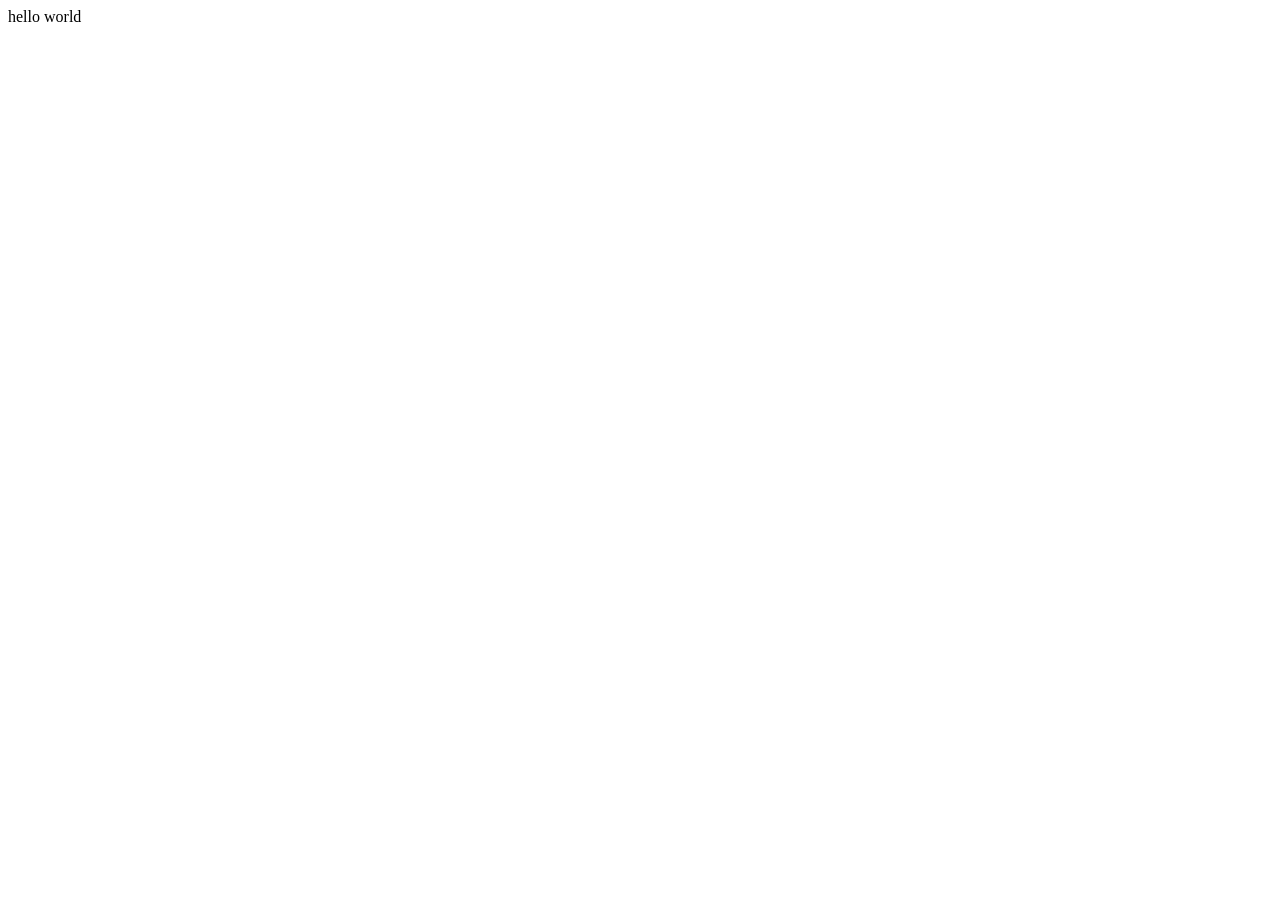
==== FetchAPI/index.html @ 3f88ac90 "fetch api" ====
<!DOCTYPE html>
<html lang="en">
<head>
    <meta charset="UTF-8">
    <meta name="viewport" content="width=device-width, initial-scale=1.0">
    <title>Fetch Api</title>
</head>
<body>
    hello world

    <script src="./app.js"></script>
</body>
</html>
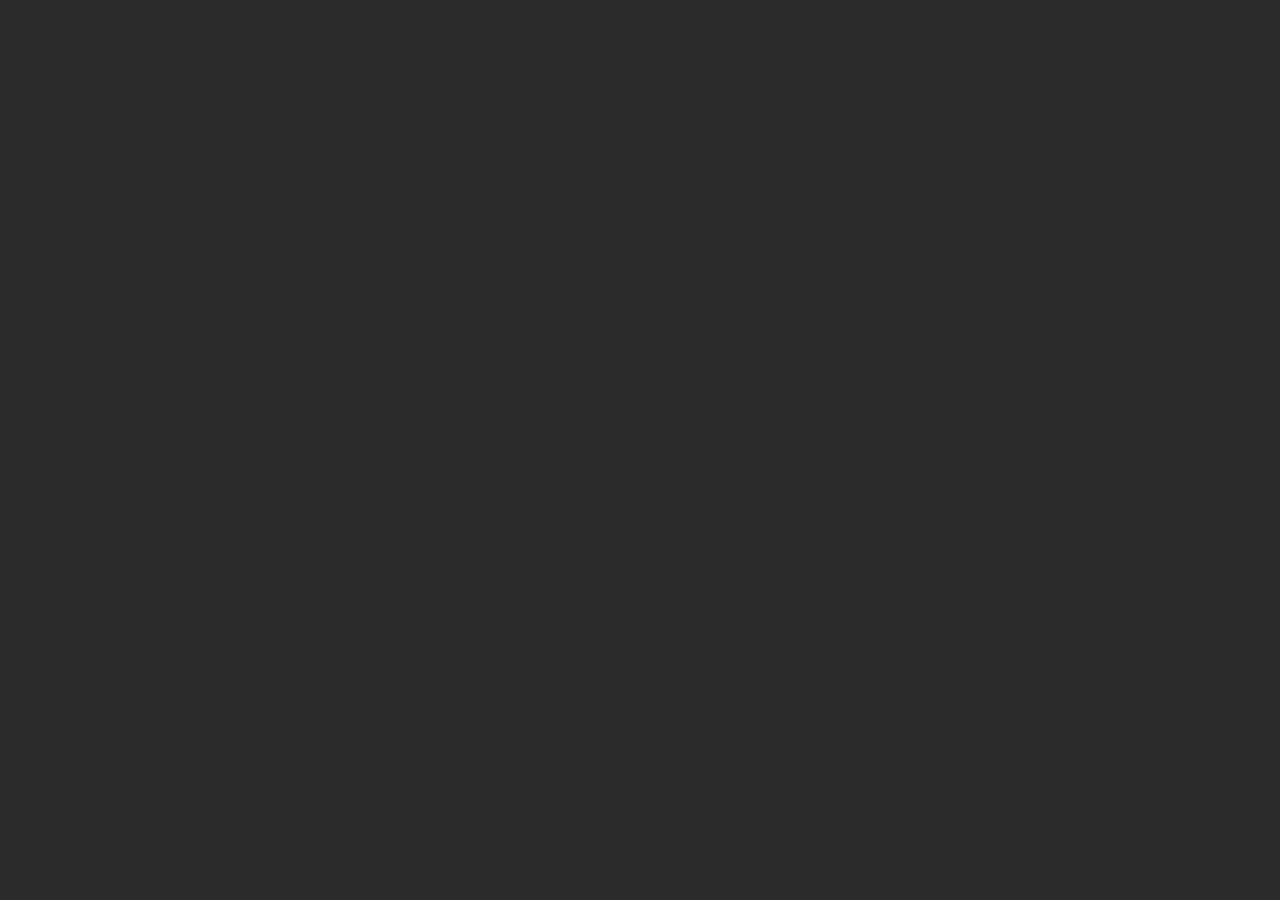
==== commit d7a29a21: "api call using async/await and about request and response" ====
--- a/FetchAPI/index.html
+++ b/FetchAPI/index.html
@@ -1,13 +1,35 @@
 <!DOCTYPE html>
 <html lang="en">
+
 <head>
     <meta charset="UTF-8">
     <meta name="viewport" content="width=device-width, initial-scale=1.0">
     <title>Fetch Api</title>
+    <style>
+        body {
+            background-color: rgb(42, 42, 42);
+        }
+
+        .post-container {
+            display: grid;
+            grid-template-columns: repeat(3, 1fr);
+            gap: 30px;
+        }
+
+        .post {
+            background-color: rgb(41, 40, 40);
+            color: white;
+            box-shadow: 10px 10px 20px black;
+            padding: 30px;
+        }
+    </style>
 </head>
+
 <body>
-    hello world
+    <div class="post-container">
 
+    </div>
     <script src="./app.js"></script>
 </body>
+
 </html>
